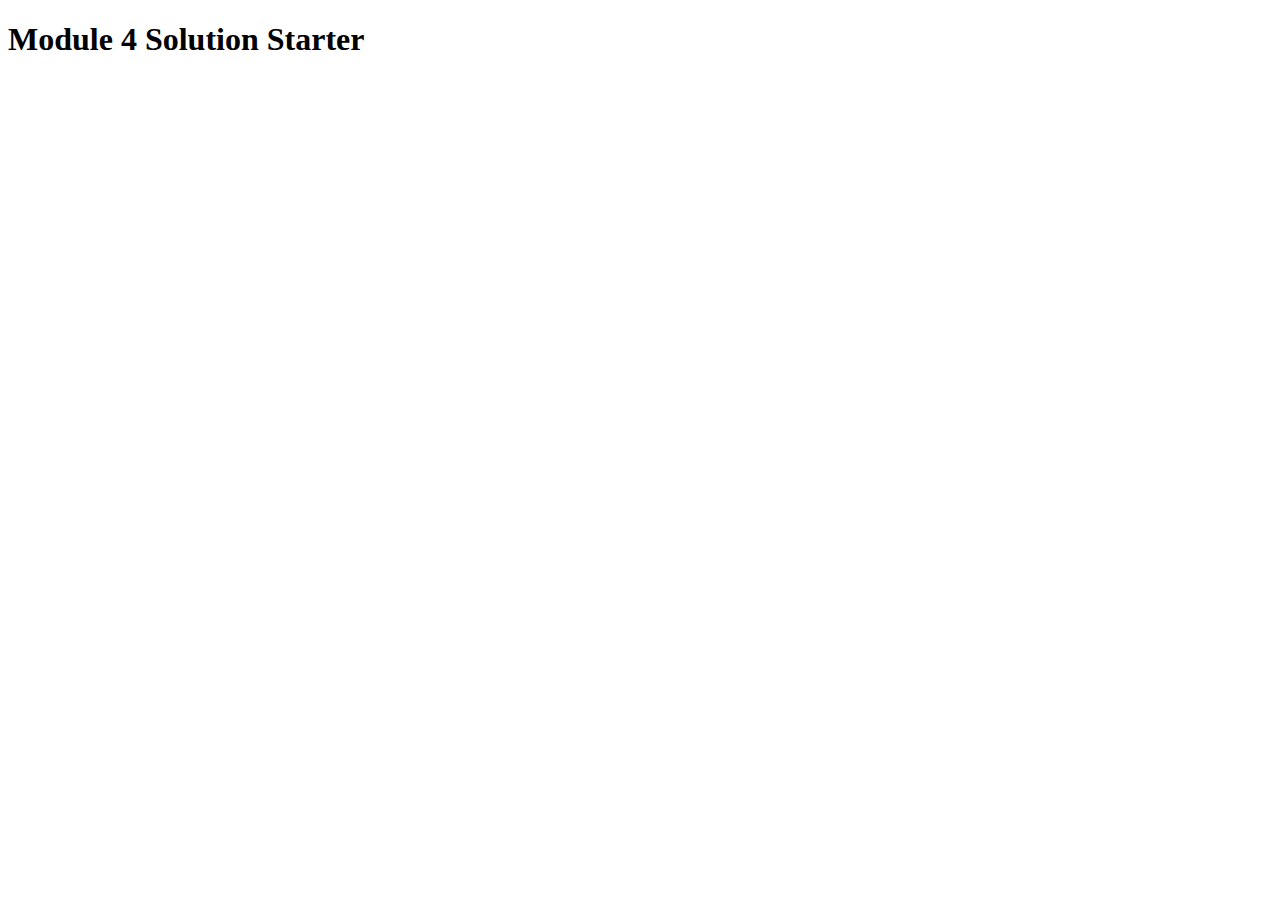
==== module4-solution/index.html @ b89f2fdb "Module 4 Assignment" ====
<!DOCTYPE html>
<html>
<head>
  <meta charset="utf-8">
  <title>Module 4 Solution Starter</title>
  <script>
    var names = []; // DO NOT REMOVE
  </script>
  <script src="SpeakHello.js"></script>
  <script src="SpeakGoodBye.js"></script>
  <script src="script.js"></script>
</head>
<body>
  <h1>Module 4 Solution Starter</h1>
</body>
</html>
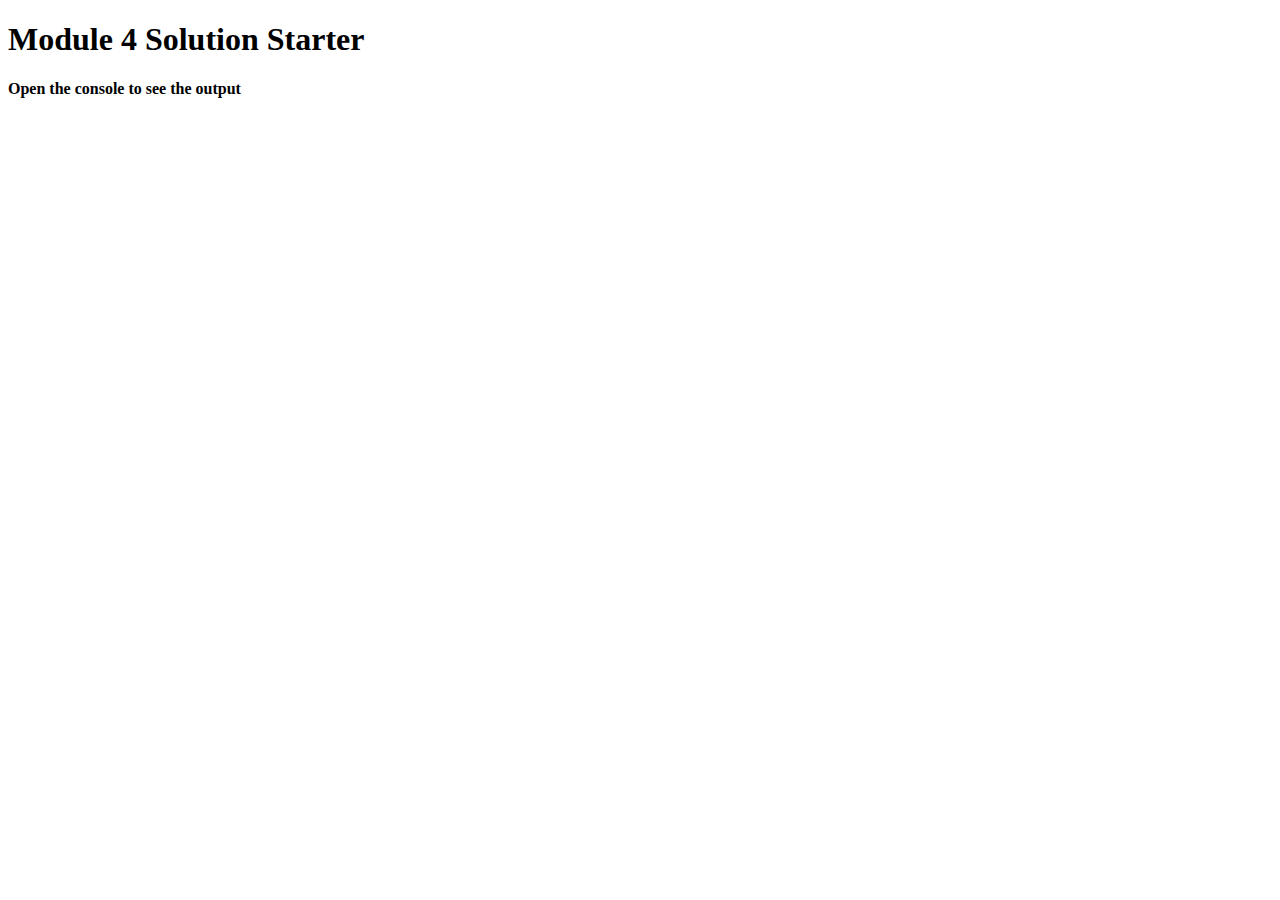
==== commit d8793192: "Module 4 Assignment" ====
--- a/module4-solution/index.html
+++ b/module4-solution/index.html
@@ -12,5 +12,6 @@
 </head>
 <body>
   <h1>Module 4 Solution Starter</h1>
+  <h4> Open the console to see the output</h4>
 </body>
 </html>
